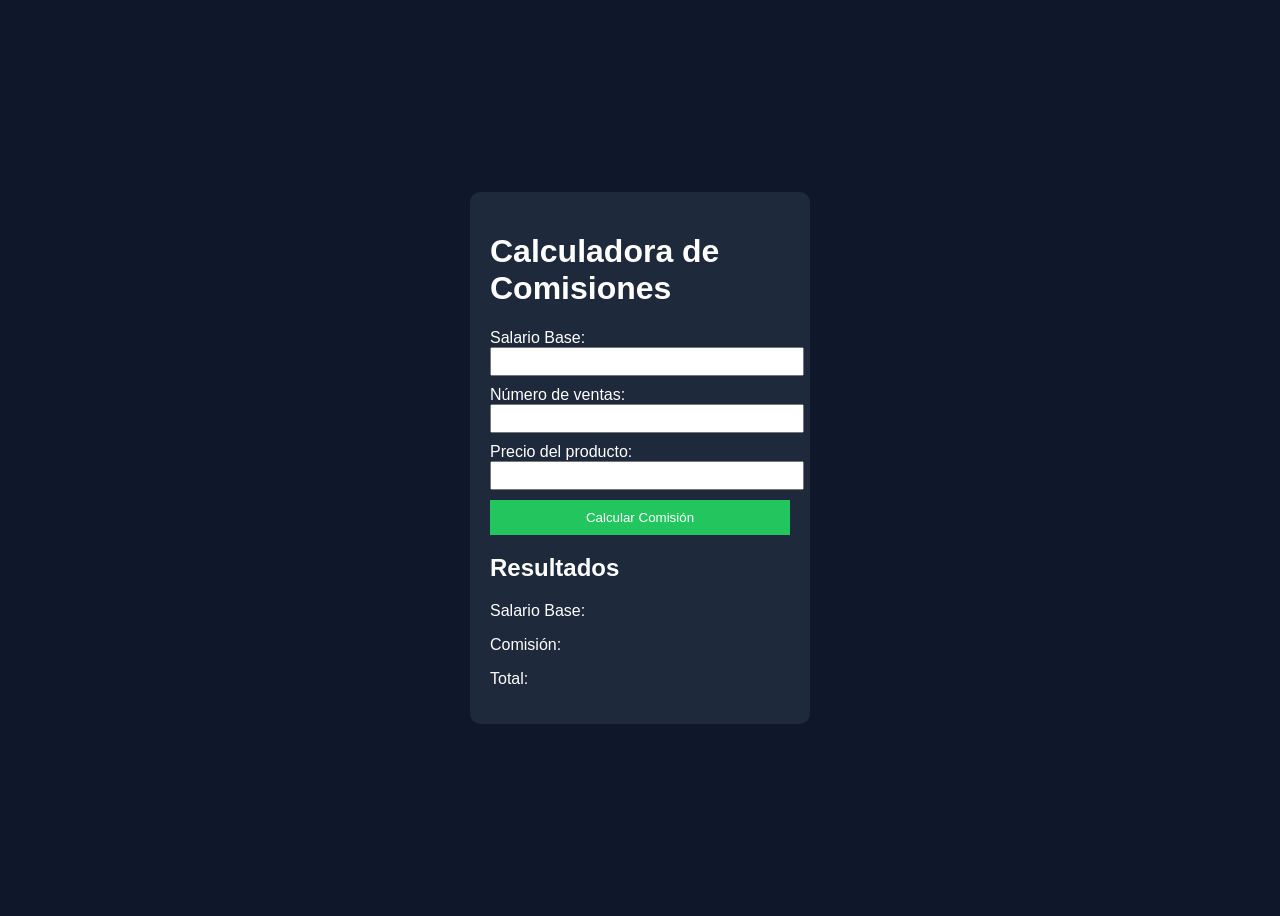
==== ventas.html @ 0b3d7424 "archivos base" ====
<!DOCTYPE html>
<html lang="es">
<head>
    <meta charset="UTF-8">
    <title>Calculadora de Comisiones</title>
    <link rel="stylesheet" href="ventas.css">
    <script src="ventas.js"></script>
</head>
<body>

    <div class="contenedor">
        <h1>Calculadora de Comisiones</h1>

        <label>Salario Base:</label>
        <input type="text" id="txtSueldoBase">

        <label>Número de ventas:</label>
        <input type="text" id="txtVentas">

        <label>Precio del producto:</label>
        <input type="text" id="txtPrecio">

        <button>Calcular Comisión</button>

        <h2>Resultados</h2>
        <p>Salario Base: <span id="spSueldoBase"></span></p>
        <p>Comisión: <span id="spComision"></span></p>
        <p>Total: <span id="spTotal"></span></p>
    </div>

    
</body>
</html>
---- ventas.css ----
body {
    font-family: Arial;
    background-color: #0f172a;
    color: white;
    display: flex;
    justify-content: center;
    align-items: center;
    height: 100vh;
}

.contenedor {
    background-color: #1e293b;
    padding: 20px;
    border-radius: 10px;
    width: 300px;
}

input {
    width: 100%;
    margin-bottom: 10px;
    padding: 5px;
}

button {
    width: 100%;
    padding: 10px;
    background-color: #22c55e;
    border: none;
    color: white;
    cursor: pointer;
}

button:hover {
    background-color: #16a34a;
}
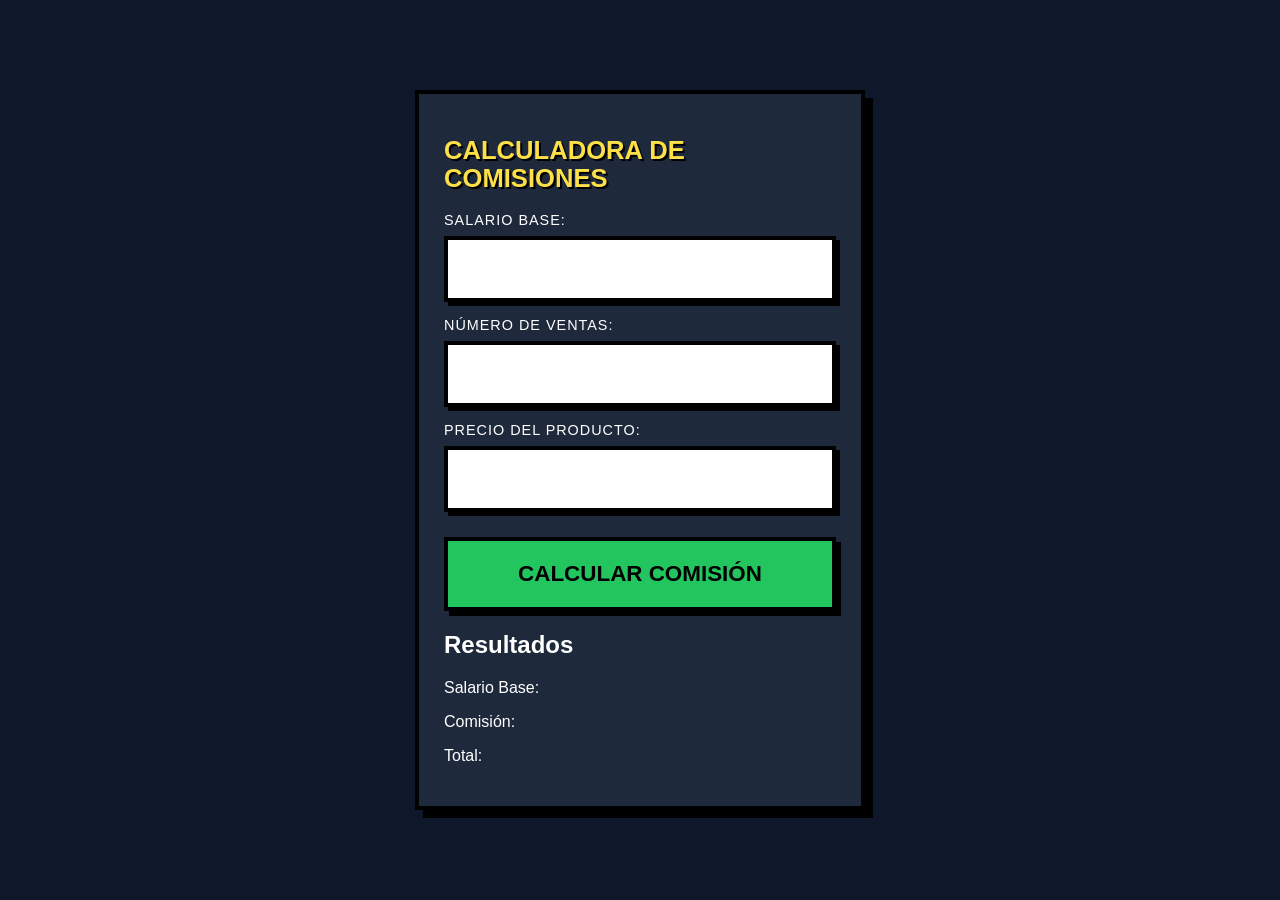
==== commit 2cdc0918: "refactor: codigo mas facil de leer y con estilos mejorados usando IA" ====
--- a/ventas.html
+++ b/ventas.html
@@ -1,33 +1,32 @@
-<!DOCTYPE html>
+<!doctype html>
 <html lang="es">
-<head>
-    <meta charset="UTF-8">
+  <head>
+    <meta charset="UTF-8" />
+    <meta name="viewport" content="width=device-width, initial-scale=1.0" />
     <title>Calculadora de Comisiones</title>
-    <link rel="stylesheet" href="ventas.css">
-    <script src="ventas.js"></script>
-</head>
-<body>
+    <link rel="stylesheet" href="ventas.css" />
+  </head>
+  <body>
+    <div class="contenedor">
+      <h1>Calculadora de Comisiones</h1>
 
-    <div class="contenedor">
-        <h1>Calculadora de Comisiones</h1>
+      <label>Salario Base:</label>
+      <input type="number" id="txtSueldoBase" />
 
-        <label>Salario Base:</label>
-        <input type="text" id="txtSueldoBase">
+      <label>Número de ventas:</label>
+      <input type="number" id="txtVentas" />
 
-        <label>Número de ventas:</label>
-        <input type="text" id="txtVentas">
+      <label>Precio del producto:</label>
+      <input type="number" id="txtPrecio" />
 
-        <label>Precio del producto:</label>
-        <input type="text" id="txtPrecio">
+      <button id="btnCalcular">Calcular Comisión</button>
 
-        <button>Calcular Comisión</button>
-
-        <h2>Resultados</h2>
-        <p>Salario Base: <span id="spSueldoBase"></span></p>
-        <p>Comisión: <span id="spComision"></span></p>
-        <p>Total: <span id="spTotal"></span></p>
+      <h2>Resultados</h2>
+      <p>Salario Base: <span id="spSueldoBase"></span></p>
+      <p>Comisión: <span id="spComision"></span></p>
+      <p>Total: <span id="spTotal"></span></p>
     </div>
-
-    
-</body>
-</html>+    <script type="module" src="ventas.js"></script>
+    <script src="utils.js"></script>
+  </body>
+</html>
--- a/ventas.css
+++ b/ventas.css
@@ -1,35 +1,142 @@
+:root {
+  --borde-grueso: 4px;
+  --sombra-offset: 8px;
+  --neon-verde: #22c55e;
+  --neon-amarillo: #fde047;
+  --neon-rosa: #ec4899;
+  --bg-oscuro: #0f172a;
+  --bg-tarjeta: #1e293b;
+}
+
+* {
+  box-sizing: border-box;
+  -webkit-tap-highlight-color: transparent;
+}
+
 body {
-    font-family: Arial;
-    background-color: #0f172a;
-    color: white;
-    display: flex;
-    justify-content: center;
-    align-items: center;
-    height: 100vh;
+  font-family: "Arial Black", sans-serif;
+  background-color: var(--bg-oscuro);
+  color: white;
+  margin: 0;
+  display: flex;
+  justify-content: center;
+  align-items: center;
+  min-height: 100vh;
+  padding: 10px;
 }
 
 .contenedor {
-    background-color: #1e293b;
-    padding: 20px;
-    border-radius: 10px;
-    width: 300px;
+  background-color: var(--bg-tarjeta);
+  border: var(--borde-grueso) solid #000;
+  box-shadow: var(--sombra-offset) var(--sombra-offset) 0px #000;
+  width: 100%;
+  max-width: 450px;
+  padding: 25px;
+  transition: transform 0.2s;
+}
+
+/* --- ELEMENTOS --- */
+h1 {
+  font-size: 1.6rem;
+  text-transform: uppercase;
+  color: var(--neon-amarillo);
+  line-height: 1.1;
+  margin-bottom: 20px;
+  text-shadow: 2px 2px 0px #000;
+}
+
+label {
+  display: block;
+  font-size: 0.9rem;
+  margin-bottom: 8px;
+  text-transform: uppercase;
+  letter-spacing: 1px;
 }
 
 input {
-    width: 100%;
-    margin-bottom: 10px;
-    padding: 5px;
+  width: 100%;
+  padding: 18px;
+  font-size: 1.2rem;
+  border: var(--borde-grueso) solid #000;
+  background-color: #fff;
+  color: #000;
+  font-weight: bold;
+  margin-bottom: 15px;
+  box-shadow: 4px 4px 0px #000;
+  outline: none;
+}
+
+input:focus {
+  background-color: var(--neon-rosa);
+  color: white;
+  transform: scale(1.02);
 }
 
 button {
-    width: 100%;
-    padding: 10px;
-    background-color: #22c55e;
-    border: none;
-    color: white;
-    cursor: pointer;
+  width: 100%;
+  padding: 20px;
+  background-color: var(--neon-verde);
+  border: var(--borde-grueso) solid #000;
+  color: #000;
+  font-size: 1.4rem;
+  font-weight: 900;
+  text-transform: uppercase;
+  cursor: pointer;
+  box-shadow: 5px 5px 0px #000;
+  margin-top: 10px;
 }
 
-button:hover {
-    background-color: #16a34a;
-}+button:active {
+  transform: translate(4px, 4px);
+  box-shadow: 0px 0px 0px #000;
+}
+
+/* --- MEDIA QUERIES --- */
+
+@media (max-width: 480px) {
+  body {
+    padding: 0;
+    align-items: flex-start;
+  }
+
+  .contenedor {
+    border-left: none;
+    border-right: none;
+    border-top: none;
+    width: 100%;
+    max-width: 100%;
+    box-shadow: 0px 8px 0px #000;
+    min-height: 100vh;
+  }
+
+  h1 {
+    font-size: 1.8rem;
+  }
+}
+
+@media (min-width: 1800px) {
+  .contenedor {
+    max-width: 700px;
+    padding: 50px;
+    border-width: 8px;
+    box-shadow: 20px 20px 0px #000;
+  }
+
+  h1 {
+    font-size: 3.5rem;
+  }
+  label {
+    font-size: 1.8rem;
+  }
+  input {
+    font-size: 2.5rem;
+    padding: 30px;
+  }
+  button {
+    font-size: 3rem;
+    padding: 40px;
+  }
+  p {
+    font-size: 2rem;
+  }
+}
